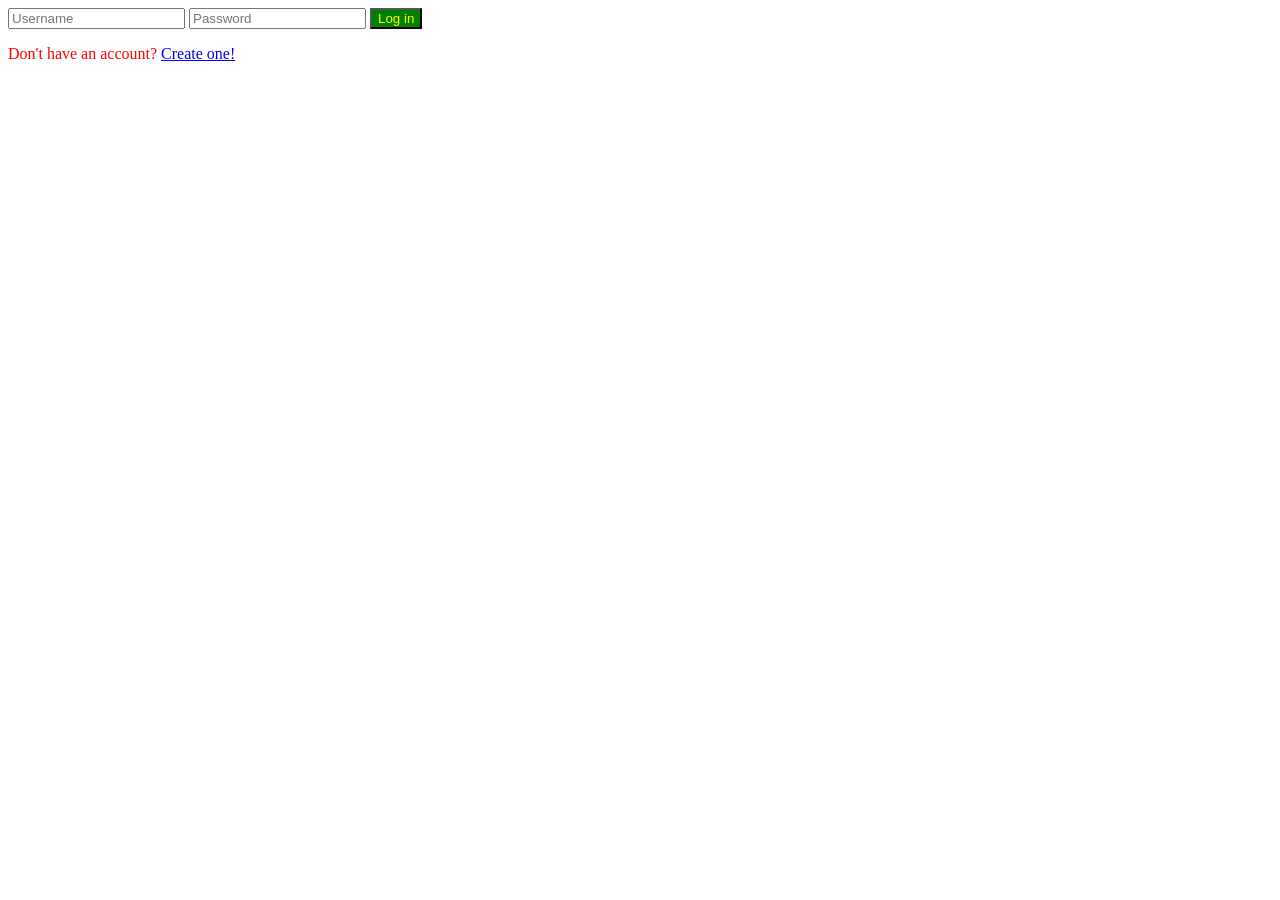
==== pages/login.html @ 858a4332 "changed page2 to login, created a temp signup area and made main link to both pages." ====
<html lang="en">
<head>
    <link rel="stylesheet" href="css/main.css">
    <title>ReTap Login</title>
</head>
    <body>
    <div class="login-box">
        <input type="text" placeholder="Username" name="username">
        <input type="password" placeholder="Password" name="password">
        <button type="submit">Log in</button>
    </div>
    <div class="create">
        <p>
            Don't have an account? <a href="signup.html">Create one!</a>
        </p>
    </div>
    </body>
</html>
---- pages/css/main.css ----
p {
    color: red;

}

button {
    color: yellow;
    background-color: green;
}
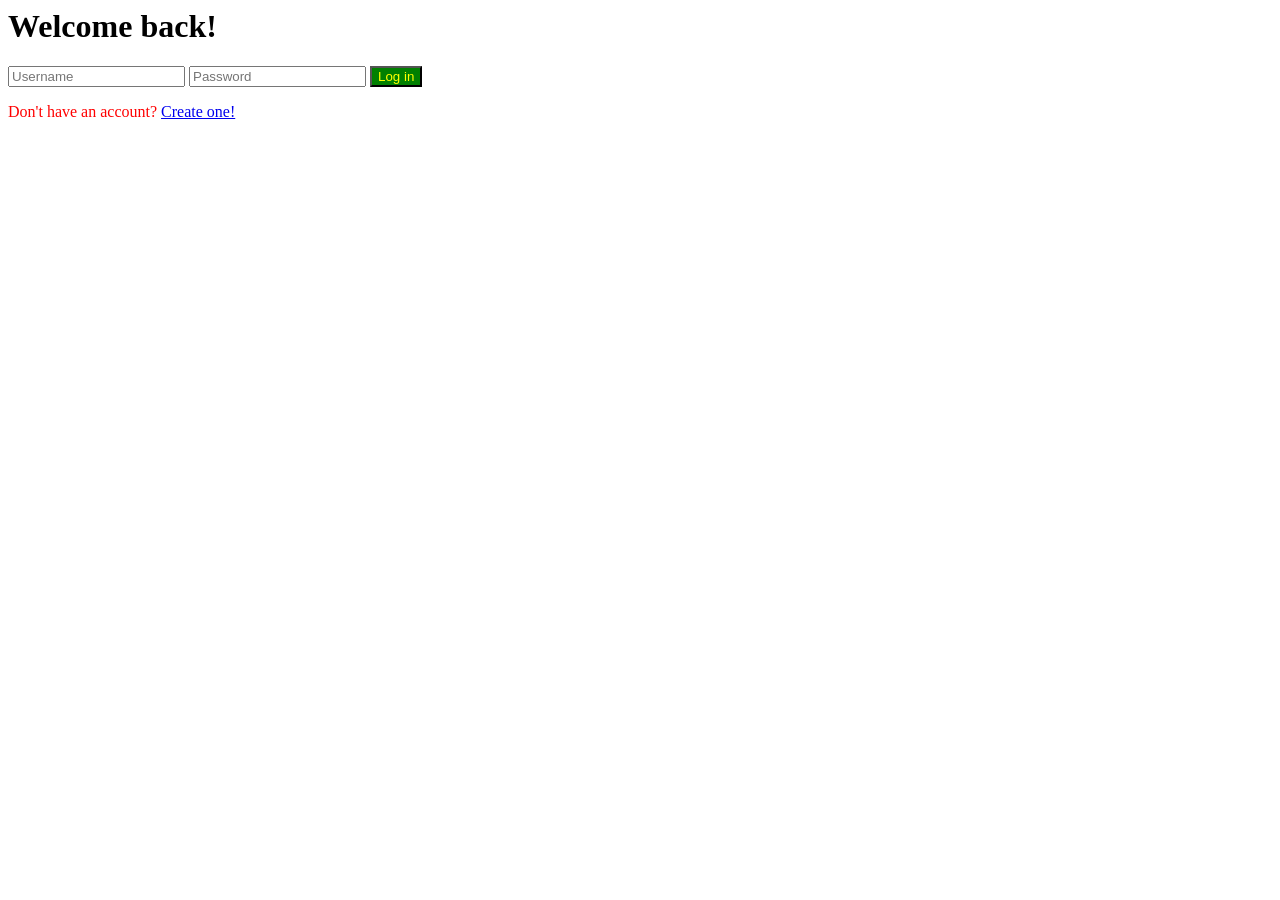
==== commit 39615c0f: "less temp signup page and labels on login" ====
--- a/pages/login.html
+++ b/pages/login.html
@@ -3,6 +3,9 @@
     <link rel="stylesheet" href="css/main.css">
     <title>ReTap Login</title>
 </head>
+<h1>
+    Welcome back!
+</h1>
     <body>
     <div class="login-box">
         <input type="text" placeholder="Username" name="username">
